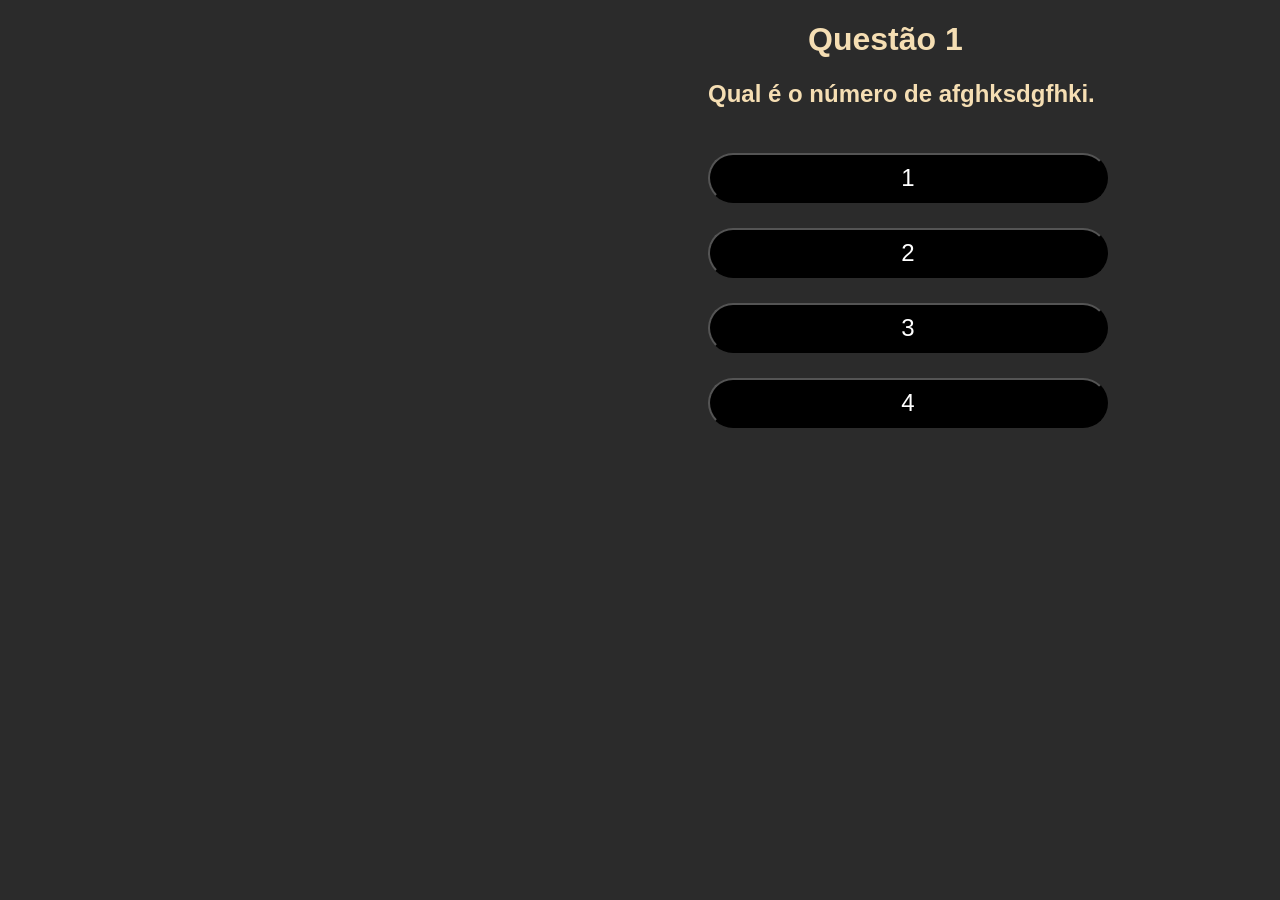
==== questao1.html @ a5270282 "Add files via upload" ====
<!DOCTYPE html>
<html>
<head> 
    <title> Bem vindo ao quiz.. </title>
    <link rel="stylesheet" href="css perguntas.css">
</head>
<body>
    <h1> Questão 1 </h1>
    <h2> Qual é o número de afghksdgfhki. </h2>
    <button class="botao"> 1 </button>
    <button class="botao"> 2 </button>
    <button class="botao"> 3 </button>
    <button class="certo"> 4 </button>
</body>
<script src="princ.js"> </script>
</html>
---- css perguntas.css ----
body {
    background-color: rgb(43, 43, 43);
}
h1 {
    color: wheat;
    font-family: sans-serif;
    padding-left: 800px;
}
h2 {
    color: wheat;
    font-family: sans-serif;
     margin-left: 700px;
}
button {
    border-radius: 100px;
    border-width: 2px;
    width: 400px;
    height: 50px;
    font-family: sans-serif;
    font-size: x-large;
    margin-left: 700px;
    margin-top: 25px;
    background-color: rgb(0, 0, 0);
    color: rgb(255, 255, 255);
}
button:hover {
    background-color: rgb(27, 27, 27);
}
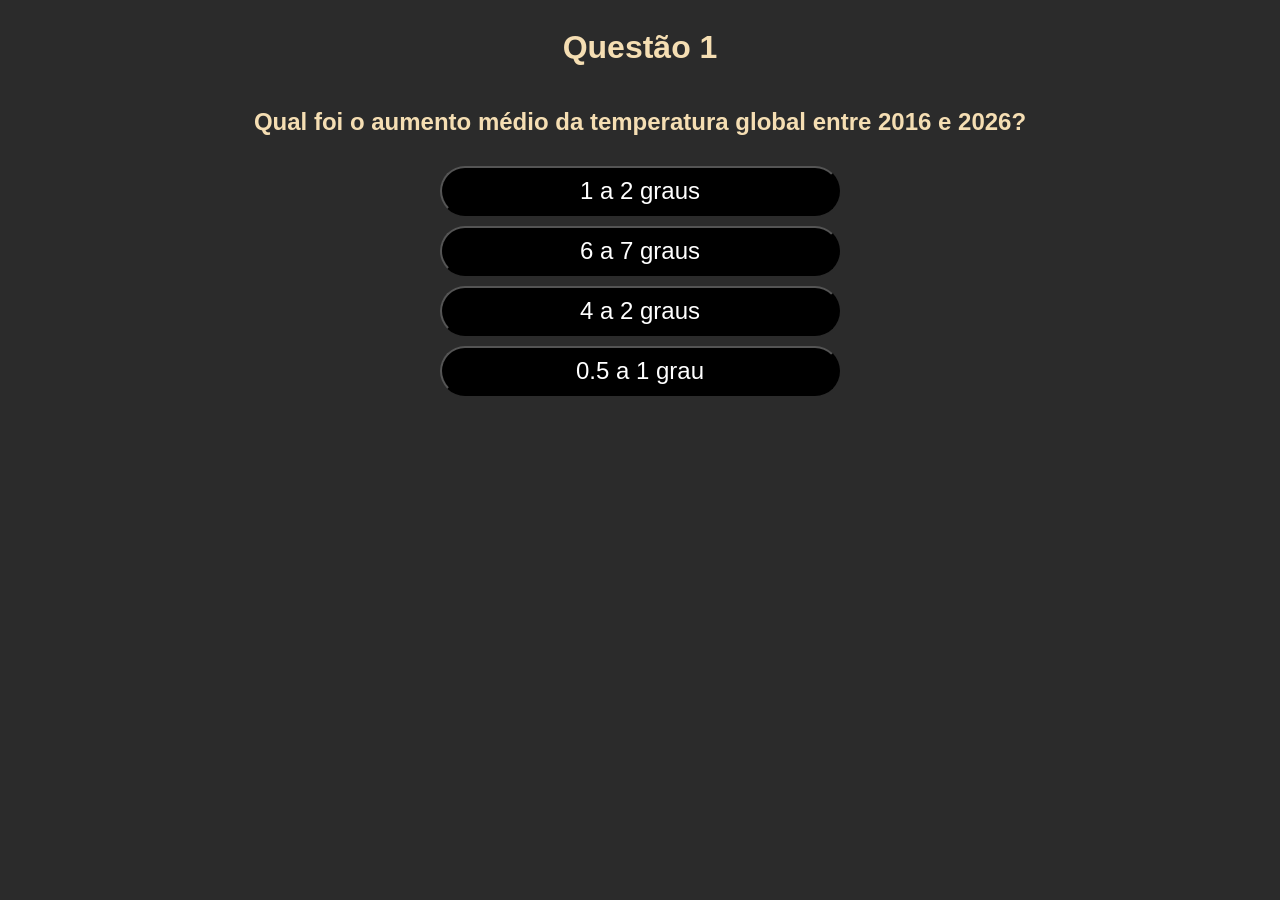
==== commit ad56d680: "coisas novas adicionadas uma questão funcional efectos sonoros para dopamina dei uma otimizada na po" ====
--- a/questao1.html
+++ b/questao1.html
@@ -6,11 +6,11 @@
 </head>
 <body>
     <h1> Questão 1 </h1>
-    <h2> Qual é o número de afghksdgfhki. </h2>
-    <button class="botao"> 1 </button>
-    <button class="botao"> 2 </button>
-    <button class="botao"> 3 </button>
-    <button class="certo"> 4 </button>
+    <h2> Qual foi o aumento médio da temperatura global entre 2016 e 2026? </h2>
+    <button class="certo"> 1 a 2 graus </button>
+    <button class="botao2"> 6 a 7 graus </button>
+    <button class="botao3"> 4 a 2 graus </button>
+    <button class="botao1"> 0.5 a 1 grau </button>
 </body>
-<script src="princ.js"> </script>
+<script src="questaojs.js"> </script>
 </html>
--- a/css perguntas.css
+++ b/css perguntas.css
@@ -1,15 +1,16 @@
 body {
     background-color: rgb(43, 43, 43);
+    display: flex;
+    flex-direction: column;
+    align-items: center;
 }
 h1 {
     color: wheat;
     font-family: sans-serif;
-    padding-left: 800px;
 }
 h2 {
     color: wheat;
     font-family: sans-serif;
-     margin-left: 700px;
 }
 button {
     border-radius: 100px;
@@ -18,8 +19,7 @@
     height: 50px;
     font-family: sans-serif;
     font-size: x-large;
-    margin-left: 700px;
-    margin-top: 25px;
+    margin-top: 10px;
     background-color: rgb(0, 0, 0);
     color: rgb(255, 255, 255);
 }
